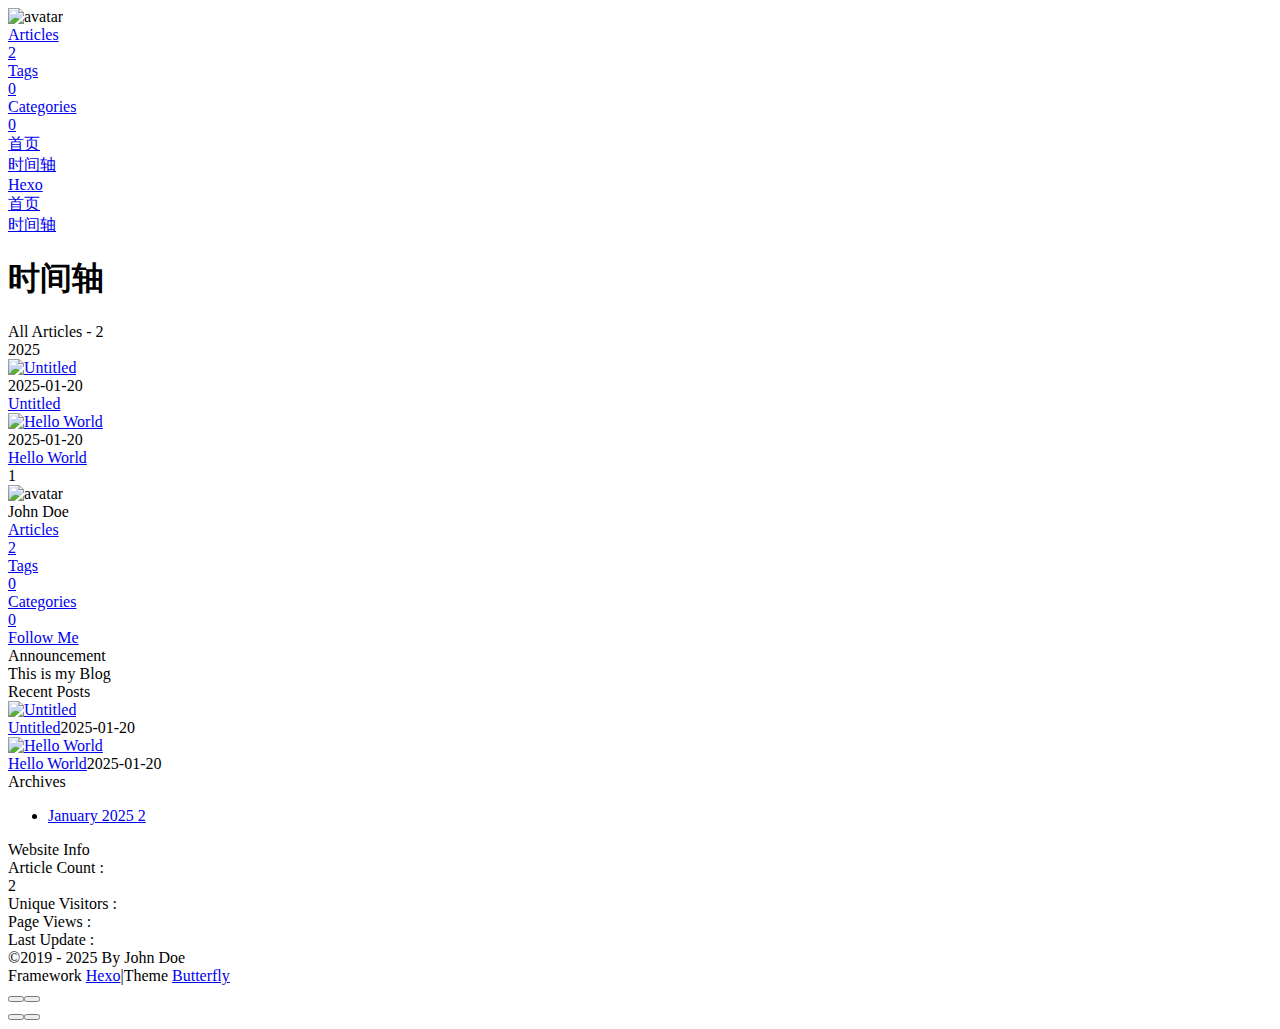
==== archives/index.html @ c7a4d47e "Site updated: 2025-01-20 17:33:43" ====
<!DOCTYPE html><html lang="en" data-theme="light"><head><meta charset="UTF-8"><meta http-equiv="X-UA-Compatible" content="IE=edge"><meta name="viewport" content="width=device-width, initial-scale=1.0,viewport-fit=cover"><title>时间轴 | Hexo</title><meta name="author" content="John Doe"><meta name="copyright" content="John Doe"><meta name="format-detection" content="telephone=no"><meta name="theme-color" content="#ffffff"><meta property="og:type" content="website">
<meta property="og:title" content="时间轴">
<meta property="og:url" content="http://example.com/archives/index.html">
<meta property="og:site_name" content="Hexo">
<meta property="og:locale" content="en_US">
<meta property="og:image" content="https://www.keaitupian.cn/cjpic/frombd/2/253/1513626988/1100641165.jpg">
<meta property="article:author" content="John Doe">
<meta name="twitter:card" content="summary">
<meta name="twitter:image" content="https://www.keaitupian.cn/cjpic/frombd/2/253/1513626988/1100641165.jpg"><link rel="shortcut icon" href="/img/favicon.png"><link rel="canonical" href="http://example.com/archives/index.html"><link rel="preconnect" href="//cdn.jsdelivr.net"/><link rel="preconnect" href="//busuanzi.ibruce.info"/><link rel="stylesheet" href="/css/index.css"><link rel="stylesheet" href="https://cdn.jsdelivr.net/npm/@fortawesome/fontawesome-free/css/all.min.css"><script>
    (() => {
      
    const saveToLocal = {
      set: (key, value, ttl) => {
        if (!ttl) return
        const expiry = Date.now() + ttl * 86400000
        localStorage.setItem(key, JSON.stringify({ value, expiry }))
      },
      get: key => {
        const itemStr = localStorage.getItem(key)
        if (!itemStr) return undefined
        const { value, expiry } = JSON.parse(itemStr)
        if (Date.now() > expiry) {
          localStorage.removeItem(key)
          return undefined
        }
        return value
      }
    }

    window.btf = {
      saveToLocal,
      getScript: (url, attr = {}) => new Promise((resolve, reject) => {
        const script = document.createElement('script')
        script.src = url
        script.async = true
        Object.entries(attr).forEach(([key, val]) => script.setAttribute(key, val))
        script.onload = script.onreadystatechange = () => {
          if (!script.readyState || /loaded|complete/.test(script.readyState)) resolve()
        }
        script.onerror = reject
        document.head.appendChild(script)
      }),
      getCSS: (url, id) => new Promise((resolve, reject) => {
        const link = document.createElement('link')
        link.rel = 'stylesheet'
        link.href = url
        if (id) link.id = id
        link.onload = link.onreadystatechange = () => {
          if (!link.readyState || /loaded|complete/.test(link.readyState)) resolve()
        }
        link.onerror = reject
        document.head.appendChild(link)
      }),
      addGlobalFn: (key, fn, name = false, parent = window) => {
        if (!false && key.startsWith('pjax')) return
        const globalFn = parent.globalFn || {}
        globalFn[key] = globalFn[key] || {}
        globalFn[key][name || Object.keys(globalFn[key]).length] = fn
        parent.globalFn = globalFn
      }
    }
  
      
      const activateDarkMode = () => {
        document.documentElement.setAttribute('data-theme', 'dark')
        if (document.querySelector('meta[name="theme-color"]') !== null) {
          document.querySelector('meta[name="theme-color"]').setAttribute('content', '#0d0d0d')
        }
      }
      const activateLightMode = () => {
        document.documentElement.setAttribute('data-theme', 'light')
        if (document.querySelector('meta[name="theme-color"]') !== null) {
          document.querySelector('meta[name="theme-color"]').setAttribute('content', '#ffffff')
        }
      }

      btf.activateDarkMode = activateDarkMode
      btf.activateLightMode = activateLightMode

      const theme = saveToLocal.get('theme')
    
          theme === 'dark' ? activateDarkMode() : theme === 'light' ? activateLightMode() : null
        
      
      const asideStatus = saveToLocal.get('aside-status')
      if (asideStatus !== undefined) {
        document.documentElement.classList.toggle('hide-aside', asideStatus === 'hide')
      }
    
      
    const detectApple = () => {
      if (/iPad|iPhone|iPod|Macintosh/.test(navigator.userAgent)) {
        document.documentElement.classList.add('apple')
      }
    }
    detectApple()
  
    })()
  </script><script>const GLOBAL_CONFIG = {
  root: '/',
  algolia: undefined,
  localSearch: undefined,
  translate: undefined,
  highlight: {"plugin":"highlight.js","highlightCopy":true,"highlightLang":true,"highlightHeightLimit":false,"highlightFullpage":false,"highlightMacStyle":false},
  copy: {
    success: 'Copy Successful',
    error: 'Copy Failed',
    noSupport: 'Browser Not Supported'
  },
  relativeDate: {
    homepage: false,
    post: false
  },
  runtime: '',
  dateSuffix: {
    just: 'Just now',
    min: 'minutes ago',
    hour: 'hours ago',
    day: 'days ago',
    month: 'months ago'
  },
  copyright: undefined,
  lightbox: 'null',
  Snackbar: undefined,
  infinitegrid: {
    js: 'https://cdn.jsdelivr.net/npm/@egjs/infinitegrid/dist/infinitegrid.min.js',
    buttonText: 'Load More'
  },
  isPhotoFigcaption: false,
  islazyloadPlugin: false,
  isAnchor: false,
  percent: {
    toc: true,
    rightside: false,
  },
  autoDarkmode: false
}</script><script id="config-diff">var GLOBAL_CONFIG_SITE = {
  title: '时间轴',
  isHighlightShrink: false,
  isToc: false,
  pageType: 'archive'
}</script><meta name="generator" content="Hexo 7.3.0"></head><body><div id="web_bg" style="background-image: url(https://img-baofun.zhhainiao.com/pcwallpaper_ugc/static/50706fe64cbbdddc2c8c99d27eb64d4d.jpeg?x-oss-process=image%2fresize%2cm_lfit%2cw_3840%2ch_2160);"></div><div id="sidebar"><div id="menu-mask"></div><div id="sidebar-menus"><div class="avatar-img text-center"><img src="https://www.keaitupian.cn/cjpic/frombd/2/253/1513626988/1100641165.jpg" onerror="this.onerror=null;this.src='/img/friend_404.gif'" alt="avatar"/></div><div class="site-data text-center"><a href="/archives/"><div class="headline">Articles</div><div class="length-num">2</div></a><a href="/tags/"><div class="headline">Tags</div><div class="length-num">0</div></a><a href="/categories/"><div class="headline">Categories</div><div class="length-num">0</div></a></div><div class="menus_items"><div class="menus_item"><a class="site-page" href="/"><i class="fa-fw fas fa-home"></i><span> 首页</span></a></div><div class="menus_item"><a class="site-page" href="/archives/"><i class="fa-fw fas fa-archive"></i><span> 时间轴</span></a></div></div></div></div><div class="page" id="body-wrap"><header class="not-home-page" id="page-header"><nav id="nav"><span id="blog-info"><a class="nav-site-title" href="/"><span class="site-name">Hexo</span></a></span><div id="menus"><div class="menus_items"><div class="menus_item"><a class="site-page" href="/"><i class="fa-fw fas fa-home"></i><span> 首页</span></a></div><div class="menus_item"><a class="site-page" href="/archives/"><i class="fa-fw fas fa-archive"></i><span> 时间轴</span></a></div></div><div id="toggle-menu"><span class="site-page"><i class="fas fa-bars fa-fw"></i></span></div></div></nav><div id="page-site-info"><h1 id="site-title">时间轴</h1></div></header><main class="layout" id="content-inner"><div id="archive"><div class="article-sort-title">All Articles - 2</div><div class="article-sort"><div class="article-sort-item year">2025</div><div class="article-sort-item"><a class="article-sort-item-img" href="/2025/01/20/my%20first%20blog/" title="Untitled"><img src="https://pic2.zhimg.com/v2-fc28ae7db2d4effa24ba948093be2f87_r.jpg" alt="Untitled" onerror="this.onerror=null;this.src='/img/404.jpg'"></a><div class="article-sort-item-info"><div class="article-sort-item-time"><i class="far fa-calendar-alt"></i><time class="post-meta-date-created" datetime="2025-01-20T09:25:13.597Z" title="Created 2025-01-20 17:25:13">2025-01-20</time></div><a class="article-sort-item-title" href="/2025/01/20/my%20first%20blog/" title="Untitled">Untitled</a></div></div><div class="article-sort-item"><a class="article-sort-item-img" href="/2025/01/20/hello-world/" title="Hello World"><img src="https://pic2.zhimg.com/v2-fc28ae7db2d4effa24ba948093be2f87_r.jpg" alt="Hello World" onerror="this.onerror=null;this.src='/img/404.jpg'"></a><div class="article-sort-item-info"><div class="article-sort-item-time"><i class="far fa-calendar-alt"></i><time class="post-meta-date-created" datetime="2025-01-20T08:29:03.412Z" title="Created 2025-01-20 16:29:03">2025-01-20</time></div><a class="article-sort-item-title" href="/2025/01/20/hello-world/" title="Hello World">Hello World</a></div></div></div><nav id="pagination"><div class="pagination"><span class="page-number current">1</span></div></nav></div><div class="aside-content" id="aside-content"><div class="card-widget card-info text-center"><div class="avatar-img"><img src="https://www.keaitupian.cn/cjpic/frombd/2/253/1513626988/1100641165.jpg" onerror="this.onerror=null;this.src='/img/friend_404.gif'" alt="avatar"/></div><div class="author-info-name">John Doe</div><div class="author-info-description"></div><div class="site-data"><a href="/archives/"><div class="headline">Articles</div><div class="length-num">2</div></a><a href="/tags/"><div class="headline">Tags</div><div class="length-num">0</div></a><a href="/categories/"><div class="headline">Categories</div><div class="length-num">0</div></a></div><a id="card-info-btn" target="_blank" rel="noopener" href="https://github.com/xxxxxx"><i class="fab fa-github"></i><span>Follow Me</span></a></div><div class="card-widget card-announcement"><div class="item-headline"><i class="fas fa-bullhorn fa-shake"></i><span>Announcement</span></div><div class="announcement_content">This is my Blog</div></div><div class="sticky_layout"><div class="card-widget card-recent-post"><div class="item-headline"><i class="fas fa-history"></i><span>Recent Posts</span></div><div class="aside-list"><div class="aside-list-item"><a class="thumbnail" href="/2025/01/20/my%20first%20blog/" title="Untitled"><img src="https://pic2.zhimg.com/v2-fc28ae7db2d4effa24ba948093be2f87_r.jpg" onerror="this.onerror=null;this.src='/img/404.jpg'" alt="Untitled"/></a><div class="content"><a class="title" href="/2025/01/20/my%20first%20blog/" title="Untitled">Untitled</a><time datetime="2025-01-20T09:25:13.597Z" title="Created 2025-01-20 17:25:13">2025-01-20</time></div></div><div class="aside-list-item"><a class="thumbnail" href="/2025/01/20/hello-world/" title="Hello World"><img src="https://pic2.zhimg.com/v2-fc28ae7db2d4effa24ba948093be2f87_r.jpg" onerror="this.onerror=null;this.src='/img/404.jpg'" alt="Hello World"/></a><div class="content"><a class="title" href="/2025/01/20/hello-world/" title="Hello World">Hello World</a><time datetime="2025-01-20T08:29:03.412Z" title="Created 2025-01-20 16:29:03">2025-01-20</time></div></div></div></div><div class="card-widget card-archives">
    <div class="item-headline">
      <i class="fas fa-archive"></i>
      <span>Archives</span>
      
    </div>
  
    <ul class="card-archive-list">
      
        <li class="card-archive-list-item">
          <a class="card-archive-list-link" href="/archives/2025/01/">
            <span class="card-archive-list-date">
              January 2025
            </span>
            <span class="card-archive-list-count">2</span>
          </a>
        </li>
      
    </ul>
  </div><div class="card-widget card-webinfo"><div class="item-headline"><i class="fas fa-chart-line"></i><span>Website Info</span></div><div class="webinfo"><div class="webinfo-item"><div class="item-name">Article Count :</div><div class="item-count">2</div></div><div class="webinfo-item"><div class="item-name">Unique Visitors :</div><div class="item-count" id="busuanzi_value_site_uv"><i class="fa-solid fa-spinner fa-spin"></i></div></div><div class="webinfo-item"><div class="item-name">Page Views :</div><div class="item-count" id="busuanzi_value_site_pv"><i class="fa-solid fa-spinner fa-spin"></i></div></div><div class="webinfo-item"><div class="item-name">Last Update :</div><div class="item-count" id="last-push-date" data-lastPushDate="2025-01-20T09:33:37.149Z"><i class="fa-solid fa-spinner fa-spin"></i></div></div></div></div></div></div></main><footer id="footer"><div id="footer-wrap"><div class="copyright">&copy;2019 - 2025 By John Doe</div><div class="framework-info"><span>Framework </span><a target="_blank" rel="noopener" href="https://hexo.io">Hexo</a><span class="footer-separator">|</span><span>Theme </span><a target="_blank" rel="noopener" href="https://github.com/jerryc127/hexo-theme-butterfly">Butterfly</a></div></div></footer></div><div id="rightside"><div id="rightside-config-hide"><button id="darkmode" type="button" title="Toggle Between Light and Dark Mode"><i class="fas fa-adjust"></i></button><button id="hide-aside-btn" type="button" title="Toggle Between Single-column and Double-column"><i class="fas fa-arrows-alt-h"></i></button></div><div id="rightside-config-show"><button id="rightside-config" type="button" title="Settings"><i class="fas fa-cog fa-spin"></i></button><button id="go-up" type="button" title="Back to Top"><span class="scroll-percent"></span><i class="fas fa-arrow-up"></i></button></div></div><div><script src="/js/utils.js"></script><script src="/js/main.js"></script><div class="js-pjax"></div><script async data-pjax src="//busuanzi.ibruce.info/busuanzi/2.3/busuanzi.pure.mini.js"></script></div></body></html>
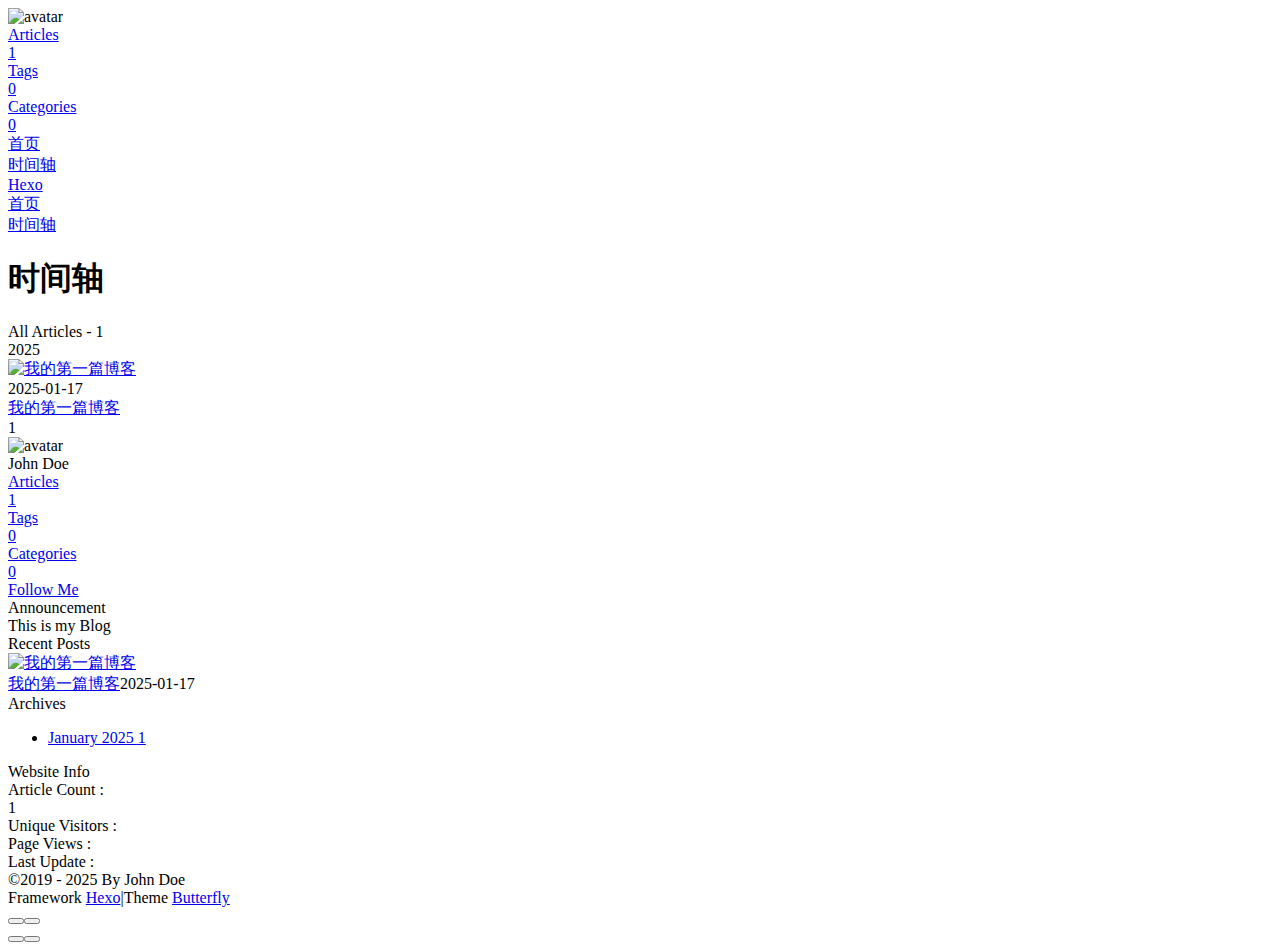
==== commit f4ccb650: "Site updated: 2025-01-20 17:36:30" ====
--- a/archives/index.html
+++ b/archives/index.html
@@ -139,7 +139,7 @@
   isHighlightShrink: false,
   isToc: false,
   pageType: 'archive'
-}</script><meta name="generator" content="Hexo 7.3.0"></head><body><div id="web_bg" style="background-image: url(https://img-baofun.zhhainiao.com/pcwallpaper_ugc/static/50706fe64cbbdddc2c8c99d27eb64d4d.jpeg?x-oss-process=image%2fresize%2cm_lfit%2cw_3840%2ch_2160);"></div><div id="sidebar"><div id="menu-mask"></div><div id="sidebar-menus"><div class="avatar-img text-center"><img src="https://www.keaitupian.cn/cjpic/frombd/2/253/1513626988/1100641165.jpg" onerror="this.onerror=null;this.src='/img/friend_404.gif'" alt="avatar"/></div><div class="site-data text-center"><a href="/archives/"><div class="headline">Articles</div><div class="length-num">2</div></a><a href="/tags/"><div class="headline">Tags</div><div class="length-num">0</div></a><a href="/categories/"><div class="headline">Categories</div><div class="length-num">0</div></a></div><div class="menus_items"><div class="menus_item"><a class="site-page" href="/"><i class="fa-fw fas fa-home"></i><span> 首页</span></a></div><div class="menus_item"><a class="site-page" href="/archives/"><i class="fa-fw fas fa-archive"></i><span> 时间轴</span></a></div></div></div></div><div class="page" id="body-wrap"><header class="not-home-page" id="page-header"><nav id="nav"><span id="blog-info"><a class="nav-site-title" href="/"><span class="site-name">Hexo</span></a></span><div id="menus"><div class="menus_items"><div class="menus_item"><a class="site-page" href="/"><i class="fa-fw fas fa-home"></i><span> 首页</span></a></div><div class="menus_item"><a class="site-page" href="/archives/"><i class="fa-fw fas fa-archive"></i><span> 时间轴</span></a></div></div><div id="toggle-menu"><span class="site-page"><i class="fas fa-bars fa-fw"></i></span></div></div></nav><div id="page-site-info"><h1 id="site-title">时间轴</h1></div></header><main class="layout" id="content-inner"><div id="archive"><div class="article-sort-title">All Articles - 2</div><div class="article-sort"><div class="article-sort-item year">2025</div><div class="article-sort-item"><a class="article-sort-item-img" href="/2025/01/20/my%20first%20blog/" title="Untitled"><img src="https://pic2.zhimg.com/v2-fc28ae7db2d4effa24ba948093be2f87_r.jpg" alt="Untitled" onerror="this.onerror=null;this.src='/img/404.jpg'"></a><div class="article-sort-item-info"><div class="article-sort-item-time"><i class="far fa-calendar-alt"></i><time class="post-meta-date-created" datetime="2025-01-20T09:25:13.597Z" title="Created 2025-01-20 17:25:13">2025-01-20</time></div><a class="article-sort-item-title" href="/2025/01/20/my%20first%20blog/" title="Untitled">Untitled</a></div></div><div class="article-sort-item"><a class="article-sort-item-img" href="/2025/01/20/hello-world/" title="Hello World"><img src="https://pic2.zhimg.com/v2-fc28ae7db2d4effa24ba948093be2f87_r.jpg" alt="Hello World" onerror="this.onerror=null;this.src='/img/404.jpg'"></a><div class="article-sort-item-info"><div class="article-sort-item-time"><i class="far fa-calendar-alt"></i><time class="post-meta-date-created" datetime="2025-01-20T08:29:03.412Z" title="Created 2025-01-20 16:29:03">2025-01-20</time></div><a class="article-sort-item-title" href="/2025/01/20/hello-world/" title="Hello World">Hello World</a></div></div></div><nav id="pagination"><div class="pagination"><span class="page-number current">1</span></div></nav></div><div class="aside-content" id="aside-content"><div class="card-widget card-info text-center"><div class="avatar-img"><img src="https://www.keaitupian.cn/cjpic/frombd/2/253/1513626988/1100641165.jpg" onerror="this.onerror=null;this.src='/img/friend_404.gif'" alt="avatar"/></div><div class="author-info-name">John Doe</div><div class="author-info-description"></div><div class="site-data"><a href="/archives/"><div class="headline">Articles</div><div class="length-num">2</div></a><a href="/tags/"><div class="headline">Tags</div><div class="length-num">0</div></a><a href="/categories/"><div class="headline">Categories</div><div class="length-num">0</div></a></div><a id="card-info-btn" target="_blank" rel="noopener" href="https://github.com/xxxxxx"><i class="fab fa-github"></i><span>Follow Me</span></a></div><div class="card-widget card-announcement"><div class="item-headline"><i class="fas fa-bullhorn fa-shake"></i><span>Announcement</span></div><div class="announcement_content">This is my Blog</div></div><div class="sticky_layout"><div class="card-widget card-recent-post"><div class="item-headline"><i class="fas fa-history"></i><span>Recent Posts</span></div><div class="aside-list"><div class="aside-list-item"><a class="thumbnail" href="/2025/01/20/my%20first%20blog/" title="Untitled"><img src="https://pic2.zhimg.com/v2-fc28ae7db2d4effa24ba948093be2f87_r.jpg" onerror="this.onerror=null;this.src='/img/404.jpg'" alt="Untitled"/></a><div class="content"><a class="title" href="/2025/01/20/my%20first%20blog/" title="Untitled">Untitled</a><time datetime="2025-01-20T09:25:13.597Z" title="Created 2025-01-20 17:25:13">2025-01-20</time></div></div><div class="aside-list-item"><a class="thumbnail" href="/2025/01/20/hello-world/" title="Hello World"><img src="https://pic2.zhimg.com/v2-fc28ae7db2d4effa24ba948093be2f87_r.jpg" onerror="this.onerror=null;this.src='/img/404.jpg'" alt="Hello World"/></a><div class="content"><a class="title" href="/2025/01/20/hello-world/" title="Hello World">Hello World</a><time datetime="2025-01-20T08:29:03.412Z" title="Created 2025-01-20 16:29:03">2025-01-20</time></div></div></div></div><div class="card-widget card-archives">
+}</script><meta name="generator" content="Hexo 7.3.0"></head><body><div id="web_bg" style="background-image: url(https://img-baofun.zhhainiao.com/pcwallpaper_ugc/static/50706fe64cbbdddc2c8c99d27eb64d4d.jpeg?x-oss-process=image%2fresize%2cm_lfit%2cw_3840%2ch_2160);"></div><div id="sidebar"><div id="menu-mask"></div><div id="sidebar-menus"><div class="avatar-img text-center"><img src="https://www.keaitupian.cn/cjpic/frombd/2/253/1513626988/1100641165.jpg" onerror="this.onerror=null;this.src='/img/friend_404.gif'" alt="avatar"/></div><div class="site-data text-center"><a href="/archives/"><div class="headline">Articles</div><div class="length-num">1</div></a><a href="/tags/"><div class="headline">Tags</div><div class="length-num">0</div></a><a href="/categories/"><div class="headline">Categories</div><div class="length-num">0</div></a></div><div class="menus_items"><div class="menus_item"><a class="site-page" href="/"><i class="fa-fw fas fa-home"></i><span> 首页</span></a></div><div class="menus_item"><a class="site-page" href="/archives/"><i class="fa-fw fas fa-archive"></i><span> 时间轴</span></a></div></div></div></div><div class="page" id="body-wrap"><header class="not-home-page" id="page-header"><nav id="nav"><span id="blog-info"><a class="nav-site-title" href="/"><span class="site-name">Hexo</span></a></span><div id="menus"><div class="menus_items"><div class="menus_item"><a class="site-page" href="/"><i class="fa-fw fas fa-home"></i><span> 首页</span></a></div><div class="menus_item"><a class="site-page" href="/archives/"><i class="fa-fw fas fa-archive"></i><span> 时间轴</span></a></div></div><div id="toggle-menu"><span class="site-page"><i class="fas fa-bars fa-fw"></i></span></div></div></nav><div id="page-site-info"><h1 id="site-title">时间轴</h1></div></header><main class="layout" id="content-inner"><div id="archive"><div class="article-sort-title">All Articles - 1</div><div class="article-sort"><div class="article-sort-item year">2025</div><div class="article-sort-item"><a class="article-sort-item-img" href="/2025/01/17/my%20first%20blog/" title="我的第一篇博客"><img src="https://ts1.cn.mm.bing.net/th/id/R-C.adca66476e3e526aa8800e3ebdfe875e?rik=wtqMwM111kMs9w&amp;riu=http%3a%2f%2fi0.hdslb.com%2fbfs%2farticle%2fe8951fae519ca8be63eb3ac61f3548c2a0fa5d2b.jpg&amp;ehk=X5EoxJ0EJbJa23lZZ8CYtmDmbQv4EJ6VQ85A2KoMlCM%3d&amp;risl=&amp;pid=ImgRaw&amp;r=0" alt="我的第一篇博客" onerror="this.onerror=null;this.src='/img/404.jpg'"></a><div class="article-sort-item-info"><div class="article-sort-item-time"><i class="far fa-calendar-alt"></i><time class="post-meta-date-created" datetime="2025-01-17T06:00:02.000Z" title="Created 2025-01-17 14:00:02">2025-01-17</time></div><a class="article-sort-item-title" href="/2025/01/17/my%20first%20blog/" title="我的第一篇博客">我的第一篇博客</a></div></div></div><nav id="pagination"><div class="pagination"><span class="page-number current">1</span></div></nav></div><div class="aside-content" id="aside-content"><div class="card-widget card-info text-center"><div class="avatar-img"><img src="https://www.keaitupian.cn/cjpic/frombd/2/253/1513626988/1100641165.jpg" onerror="this.onerror=null;this.src='/img/friend_404.gif'" alt="avatar"/></div><div class="author-info-name">John Doe</div><div class="author-info-description"></div><div class="site-data"><a href="/archives/"><div class="headline">Articles</div><div class="length-num">1</div></a><a href="/tags/"><div class="headline">Tags</div><div class="length-num">0</div></a><a href="/categories/"><div class="headline">Categories</div><div class="length-num">0</div></a></div><a id="card-info-btn" target="_blank" rel="noopener" href="https://github.com/xxxxxx"><i class="fab fa-github"></i><span>Follow Me</span></a></div><div class="card-widget card-announcement"><div class="item-headline"><i class="fas fa-bullhorn fa-shake"></i><span>Announcement</span></div><div class="announcement_content">This is my Blog</div></div><div class="sticky_layout"><div class="card-widget card-recent-post"><div class="item-headline"><i class="fas fa-history"></i><span>Recent Posts</span></div><div class="aside-list"><div class="aside-list-item"><a class="thumbnail" href="/2025/01/17/my%20first%20blog/" title="我的第一篇博客"><img src="https://ts1.cn.mm.bing.net/th/id/R-C.adca66476e3e526aa8800e3ebdfe875e?rik=wtqMwM111kMs9w&amp;riu=http%3a%2f%2fi0.hdslb.com%2fbfs%2farticle%2fe8951fae519ca8be63eb3ac61f3548c2a0fa5d2b.jpg&amp;ehk=X5EoxJ0EJbJa23lZZ8CYtmDmbQv4EJ6VQ85A2KoMlCM%3d&amp;risl=&amp;pid=ImgRaw&amp;r=0" onerror="this.onerror=null;this.src='/img/404.jpg'" alt="我的第一篇博客"/></a><div class="content"><a class="title" href="/2025/01/17/my%20first%20blog/" title="我的第一篇博客">我的第一篇博客</a><time datetime="2025-01-17T06:00:02.000Z" title="Created 2025-01-17 14:00:02">2025-01-17</time></div></div></div></div><div class="card-widget card-archives">
     <div class="item-headline">
       <i class="fas fa-archive"></i>
       <span>Archives</span>
@@ -153,9 +153,9 @@
             <span class="card-archive-list-date">
               January 2025
             </span>
-            <span class="card-archive-list-count">2</span>
+            <span class="card-archive-list-count">1</span>
           </a>
         </li>
       
     </ul>
-  </div><div class="card-widget card-webinfo"><div class="item-headline"><i class="fas fa-chart-line"></i><span>Website Info</span></div><div class="webinfo"><div class="webinfo-item"><div class="item-name">Article Count :</div><div class="item-count">2</div></div><div class="webinfo-item"><div class="item-name">Unique Visitors :</div><div class="item-count" id="busuanzi_value_site_uv"><i class="fa-solid fa-spinner fa-spin"></i></div></div><div class="webinfo-item"><div class="item-name">Page Views :</div><div class="item-count" id="busuanzi_value_site_pv"><i class="fa-solid fa-spinner fa-spin"></i></div></div><div class="webinfo-item"><div class="item-name">Last Update :</div><div class="item-count" id="last-push-date" data-lastPushDate="2025-01-20T09:33:37.149Z"><i class="fa-solid fa-spinner fa-spin"></i></div></div></div></div></div></div></main><footer id="footer"><div id="footer-wrap"><div class="copyright">&copy;2019 - 2025 By John Doe</div><div class="framework-info"><span>Framework </span><a target="_blank" rel="noopener" href="https://hexo.io">Hexo</a><span class="footer-separator">|</span><span>Theme </span><a target="_blank" rel="noopener" href="https://github.com/jerryc127/hexo-theme-butterfly">Butterfly</a></div></div></footer></div><div id="rightside"><div id="rightside-config-hide"><button id="darkmode" type="button" title="Toggle Between Light and Dark Mode"><i class="fas fa-adjust"></i></button><button id="hide-aside-btn" type="button" title="Toggle Between Single-column and Double-column"><i class="fas fa-arrows-alt-h"></i></button></div><div id="rightside-config-show"><button id="rightside-config" type="button" title="Settings"><i class="fas fa-cog fa-spin"></i></button><button id="go-up" type="button" title="Back to Top"><span class="scroll-percent"></span><i class="fas fa-arrow-up"></i></button></div></div><div><script src="/js/utils.js"></script><script src="/js/main.js"></script><div class="js-pjax"></div><script async data-pjax src="//busuanzi.ibruce.info/busuanzi/2.3/busuanzi.pure.mini.js"></script></div></body></html>+  </div><div class="card-widget card-webinfo"><div class="item-headline"><i class="fas fa-chart-line"></i><span>Website Info</span></div><div class="webinfo"><div class="webinfo-item"><div class="item-name">Article Count :</div><div class="item-count">1</div></div><div class="webinfo-item"><div class="item-name">Unique Visitors :</div><div class="item-count" id="busuanzi_value_site_uv"><i class="fa-solid fa-spinner fa-spin"></i></div></div><div class="webinfo-item"><div class="item-name">Page Views :</div><div class="item-count" id="busuanzi_value_site_pv"><i class="fa-solid fa-spinner fa-spin"></i></div></div><div class="webinfo-item"><div class="item-name">Last Update :</div><div class="item-count" id="last-push-date" data-lastPushDate="2025-01-20T09:36:23.928Z"><i class="fa-solid fa-spinner fa-spin"></i></div></div></div></div></div></div></main><footer id="footer"><div id="footer-wrap"><div class="copyright">&copy;2019 - 2025 By John Doe</div><div class="framework-info"><span>Framework </span><a target="_blank" rel="noopener" href="https://hexo.io">Hexo</a><span class="footer-separator">|</span><span>Theme </span><a target="_blank" rel="noopener" href="https://github.com/jerryc127/hexo-theme-butterfly">Butterfly</a></div></div></footer></div><div id="rightside"><div id="rightside-config-hide"><button id="darkmode" type="button" title="Toggle Between Light and Dark Mode"><i class="fas fa-adjust"></i></button><button id="hide-aside-btn" type="button" title="Toggle Between Single-column and Double-column"><i class="fas fa-arrows-alt-h"></i></button></div><div id="rightside-config-show"><button id="rightside-config" type="button" title="Settings"><i class="fas fa-cog fa-spin"></i></button><button id="go-up" type="button" title="Back to Top"><span class="scroll-percent"></span><i class="fas fa-arrow-up"></i></button></div></div><div><script src="/js/utils.js"></script><script src="/js/main.js"></script><div class="js-pjax"></div><script async data-pjax src="//busuanzi.ibruce.info/busuanzi/2.3/busuanzi.pure.mini.js"></script></div></body></html>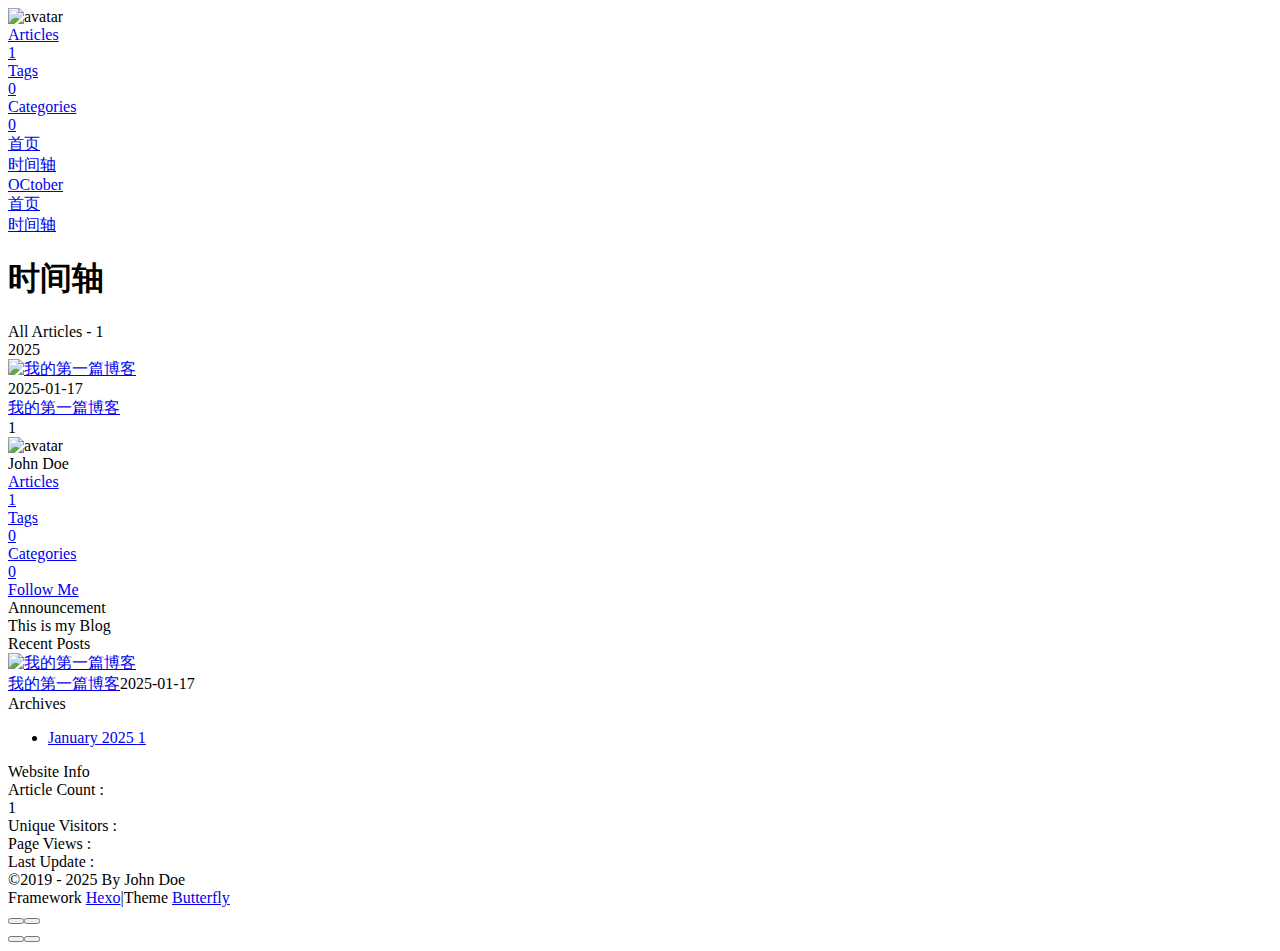
==== commit 985d25d6: "Site updated: 2025-01-20 17:49:11" ====
--- a/archives/index.html
+++ b/archives/index.html
@@ -1,7 +1,7 @@
-<!DOCTYPE html><html lang="en" data-theme="light"><head><meta charset="UTF-8"><meta http-equiv="X-UA-Compatible" content="IE=edge"><meta name="viewport" content="width=device-width, initial-scale=1.0,viewport-fit=cover"><title>时间轴 | Hexo</title><meta name="author" content="John Doe"><meta name="copyright" content="John Doe"><meta name="format-detection" content="telephone=no"><meta name="theme-color" content="#ffffff"><meta property="og:type" content="website">
+<!DOCTYPE html><html lang="en" data-theme="light"><head><meta charset="UTF-8"><meta http-equiv="X-UA-Compatible" content="IE=edge"><meta name="viewport" content="width=device-width, initial-scale=1.0,viewport-fit=cover"><title>时间轴 | OCtober</title><meta name="author" content="John Doe"><meta name="copyright" content="John Doe"><meta name="format-detection" content="telephone=no"><meta name="theme-color" content="#ffffff"><meta property="og:type" content="website">
 <meta property="og:title" content="时间轴">
 <meta property="og:url" content="http://example.com/archives/index.html">
-<meta property="og:site_name" content="Hexo">
+<meta property="og:site_name" content="OCtober">
 <meta property="og:locale" content="en_US">
 <meta property="og:image" content="https://www.keaitupian.cn/cjpic/frombd/2/253/1513626988/1100641165.jpg">
 <meta property="article:author" content="John Doe">
@@ -139,7 +139,7 @@
   isHighlightShrink: false,
   isToc: false,
   pageType: 'archive'
-}</script><meta name="generator" content="Hexo 7.3.0"></head><body><div id="web_bg" style="background-image: url(https://img-baofun.zhhainiao.com/pcwallpaper_ugc/static/50706fe64cbbdddc2c8c99d27eb64d4d.jpeg?x-oss-process=image%2fresize%2cm_lfit%2cw_3840%2ch_2160);"></div><div id="sidebar"><div id="menu-mask"></div><div id="sidebar-menus"><div class="avatar-img text-center"><img src="https://www.keaitupian.cn/cjpic/frombd/2/253/1513626988/1100641165.jpg" onerror="this.onerror=null;this.src='/img/friend_404.gif'" alt="avatar"/></div><div class="site-data text-center"><a href="/archives/"><div class="headline">Articles</div><div class="length-num">1</div></a><a href="/tags/"><div class="headline">Tags</div><div class="length-num">0</div></a><a href="/categories/"><div class="headline">Categories</div><div class="length-num">0</div></a></div><div class="menus_items"><div class="menus_item"><a class="site-page" href="/"><i class="fa-fw fas fa-home"></i><span> 首页</span></a></div><div class="menus_item"><a class="site-page" href="/archives/"><i class="fa-fw fas fa-archive"></i><span> 时间轴</span></a></div></div></div></div><div class="page" id="body-wrap"><header class="not-home-page" id="page-header"><nav id="nav"><span id="blog-info"><a class="nav-site-title" href="/"><span class="site-name">Hexo</span></a></span><div id="menus"><div class="menus_items"><div class="menus_item"><a class="site-page" href="/"><i class="fa-fw fas fa-home"></i><span> 首页</span></a></div><div class="menus_item"><a class="site-page" href="/archives/"><i class="fa-fw fas fa-archive"></i><span> 时间轴</span></a></div></div><div id="toggle-menu"><span class="site-page"><i class="fas fa-bars fa-fw"></i></span></div></div></nav><div id="page-site-info"><h1 id="site-title">时间轴</h1></div></header><main class="layout" id="content-inner"><div id="archive"><div class="article-sort-title">All Articles - 1</div><div class="article-sort"><div class="article-sort-item year">2025</div><div class="article-sort-item"><a class="article-sort-item-img" href="/2025/01/17/my%20first%20blog/" title="我的第一篇博客"><img src="https://ts1.cn.mm.bing.net/th/id/R-C.adca66476e3e526aa8800e3ebdfe875e?rik=wtqMwM111kMs9w&amp;riu=http%3a%2f%2fi0.hdslb.com%2fbfs%2farticle%2fe8951fae519ca8be63eb3ac61f3548c2a0fa5d2b.jpg&amp;ehk=X5EoxJ0EJbJa23lZZ8CYtmDmbQv4EJ6VQ85A2KoMlCM%3d&amp;risl=&amp;pid=ImgRaw&amp;r=0" alt="我的第一篇博客" onerror="this.onerror=null;this.src='/img/404.jpg'"></a><div class="article-sort-item-info"><div class="article-sort-item-time"><i class="far fa-calendar-alt"></i><time class="post-meta-date-created" datetime="2025-01-17T06:00:02.000Z" title="Created 2025-01-17 14:00:02">2025-01-17</time></div><a class="article-sort-item-title" href="/2025/01/17/my%20first%20blog/" title="我的第一篇博客">我的第一篇博客</a></div></div></div><nav id="pagination"><div class="pagination"><span class="page-number current">1</span></div></nav></div><div class="aside-content" id="aside-content"><div class="card-widget card-info text-center"><div class="avatar-img"><img src="https://www.keaitupian.cn/cjpic/frombd/2/253/1513626988/1100641165.jpg" onerror="this.onerror=null;this.src='/img/friend_404.gif'" alt="avatar"/></div><div class="author-info-name">John Doe</div><div class="author-info-description"></div><div class="site-data"><a href="/archives/"><div class="headline">Articles</div><div class="length-num">1</div></a><a href="/tags/"><div class="headline">Tags</div><div class="length-num">0</div></a><a href="/categories/"><div class="headline">Categories</div><div class="length-num">0</div></a></div><a id="card-info-btn" target="_blank" rel="noopener" href="https://github.com/xxxxxx"><i class="fab fa-github"></i><span>Follow Me</span></a></div><div class="card-widget card-announcement"><div class="item-headline"><i class="fas fa-bullhorn fa-shake"></i><span>Announcement</span></div><div class="announcement_content">This is my Blog</div></div><div class="sticky_layout"><div class="card-widget card-recent-post"><div class="item-headline"><i class="fas fa-history"></i><span>Recent Posts</span></div><div class="aside-list"><div class="aside-list-item"><a class="thumbnail" href="/2025/01/17/my%20first%20blog/" title="我的第一篇博客"><img src="https://ts1.cn.mm.bing.net/th/id/R-C.adca66476e3e526aa8800e3ebdfe875e?rik=wtqMwM111kMs9w&amp;riu=http%3a%2f%2fi0.hdslb.com%2fbfs%2farticle%2fe8951fae519ca8be63eb3ac61f3548c2a0fa5d2b.jpg&amp;ehk=X5EoxJ0EJbJa23lZZ8CYtmDmbQv4EJ6VQ85A2KoMlCM%3d&amp;risl=&amp;pid=ImgRaw&amp;r=0" onerror="this.onerror=null;this.src='/img/404.jpg'" alt="我的第一篇博客"/></a><div class="content"><a class="title" href="/2025/01/17/my%20first%20blog/" title="我的第一篇博客">我的第一篇博客</a><time datetime="2025-01-17T06:00:02.000Z" title="Created 2025-01-17 14:00:02">2025-01-17</time></div></div></div></div><div class="card-widget card-archives">
+}</script><meta name="generator" content="Hexo 7.3.0"></head><body><div id="web_bg" style="background-image: url(https://img-baofun.zhhainiao.com/pcwallpaper_ugc/static/50706fe64cbbdddc2c8c99d27eb64d4d.jpeg?x-oss-process=image%2fresize%2cm_lfit%2cw_3840%2ch_2160);"></div><div id="sidebar"><div id="menu-mask"></div><div id="sidebar-menus"><div class="avatar-img text-center"><img src="https://www.keaitupian.cn/cjpic/frombd/2/253/1513626988/1100641165.jpg" onerror="this.onerror=null;this.src='/img/friend_404.gif'" alt="avatar"/></div><div class="site-data text-center"><a href="/archives/"><div class="headline">Articles</div><div class="length-num">1</div></a><a href="/tags/"><div class="headline">Tags</div><div class="length-num">0</div></a><a href="/categories/"><div class="headline">Categories</div><div class="length-num">0</div></a></div><div class="menus_items"><div class="menus_item"><a class="site-page" href="/"><i class="fa-fw fas fa-home"></i><span> 首页</span></a></div><div class="menus_item"><a class="site-page" href="/archives/"><i class="fa-fw fas fa-archive"></i><span> 时间轴</span></a></div></div></div></div><div class="page" id="body-wrap"><header class="not-home-page" id="page-header"><nav id="nav"><span id="blog-info"><a class="nav-site-title" href="/"><span class="site-name">OCtober</span></a></span><div id="menus"><div class="menus_items"><div class="menus_item"><a class="site-page" href="/"><i class="fa-fw fas fa-home"></i><span> 首页</span></a></div><div class="menus_item"><a class="site-page" href="/archives/"><i class="fa-fw fas fa-archive"></i><span> 时间轴</span></a></div></div><div id="toggle-menu"><span class="site-page"><i class="fas fa-bars fa-fw"></i></span></div></div></nav><div id="page-site-info"><h1 id="site-title">时间轴</h1></div></header><main class="layout" id="content-inner"><div id="archive"><div class="article-sort-title">All Articles - 1</div><div class="article-sort"><div class="article-sort-item year">2025</div><div class="article-sort-item"><a class="article-sort-item-img" href="/2025/01/17/my%20first%20blog/" title="我的第一篇博客"><img src="https://ts1.cn.mm.bing.net/th/id/R-C.adca66476e3e526aa8800e3ebdfe875e?rik=wtqMwM111kMs9w&amp;riu=http%3a%2f%2fi0.hdslb.com%2fbfs%2farticle%2fe8951fae519ca8be63eb3ac61f3548c2a0fa5d2b.jpg&amp;ehk=X5EoxJ0EJbJa23lZZ8CYtmDmbQv4EJ6VQ85A2KoMlCM%3d&amp;risl=&amp;pid=ImgRaw&amp;r=0" alt="我的第一篇博客" onerror="this.onerror=null;this.src='/img/404.jpg'"></a><div class="article-sort-item-info"><div class="article-sort-item-time"><i class="far fa-calendar-alt"></i><time class="post-meta-date-created" datetime="2025-01-17T06:00:02.000Z" title="Created 2025-01-17 14:00:02">2025-01-17</time></div><a class="article-sort-item-title" href="/2025/01/17/my%20first%20blog/" title="我的第一篇博客">我的第一篇博客</a></div></div></div><nav id="pagination"><div class="pagination"><span class="page-number current">1</span></div></nav></div><div class="aside-content" id="aside-content"><div class="card-widget card-info text-center"><div class="avatar-img"><img src="https://www.keaitupian.cn/cjpic/frombd/2/253/1513626988/1100641165.jpg" onerror="this.onerror=null;this.src='/img/friend_404.gif'" alt="avatar"/></div><div class="author-info-name">John Doe</div><div class="author-info-description"></div><div class="site-data"><a href="/archives/"><div class="headline">Articles</div><div class="length-num">1</div></a><a href="/tags/"><div class="headline">Tags</div><div class="length-num">0</div></a><a href="/categories/"><div class="headline">Categories</div><div class="length-num">0</div></a></div><a id="card-info-btn" target="_blank" rel="noopener" href="https://github.com/xxxxxx"><i class="fab fa-github"></i><span>Follow Me</span></a></div><div class="card-widget card-announcement"><div class="item-headline"><i class="fas fa-bullhorn fa-shake"></i><span>Announcement</span></div><div class="announcement_content">This is my Blog</div></div><div class="sticky_layout"><div class="card-widget card-recent-post"><div class="item-headline"><i class="fas fa-history"></i><span>Recent Posts</span></div><div class="aside-list"><div class="aside-list-item"><a class="thumbnail" href="/2025/01/17/my%20first%20blog/" title="我的第一篇博客"><img src="https://ts1.cn.mm.bing.net/th/id/R-C.adca66476e3e526aa8800e3ebdfe875e?rik=wtqMwM111kMs9w&amp;riu=http%3a%2f%2fi0.hdslb.com%2fbfs%2farticle%2fe8951fae519ca8be63eb3ac61f3548c2a0fa5d2b.jpg&amp;ehk=X5EoxJ0EJbJa23lZZ8CYtmDmbQv4EJ6VQ85A2KoMlCM%3d&amp;risl=&amp;pid=ImgRaw&amp;r=0" onerror="this.onerror=null;this.src='/img/404.jpg'" alt="我的第一篇博客"/></a><div class="content"><a class="title" href="/2025/01/17/my%20first%20blog/" title="我的第一篇博客">我的第一篇博客</a><time datetime="2025-01-17T06:00:02.000Z" title="Created 2025-01-17 14:00:02">2025-01-17</time></div></div></div></div><div class="card-widget card-archives">
     <div class="item-headline">
       <i class="fas fa-archive"></i>
       <span>Archives</span>
@@ -158,4 +158,4 @@
         </li>
       
     </ul>
-  </div><div class="card-widget card-webinfo"><div class="item-headline"><i class="fas fa-chart-line"></i><span>Website Info</span></div><div class="webinfo"><div class="webinfo-item"><div class="item-name">Article Count :</div><div class="item-count">1</div></div><div class="webinfo-item"><div class="item-name">Unique Visitors :</div><div class="item-count" id="busuanzi_value_site_uv"><i class="fa-solid fa-spinner fa-spin"></i></div></div><div class="webinfo-item"><div class="item-name">Page Views :</div><div class="item-count" id="busuanzi_value_site_pv"><i class="fa-solid fa-spinner fa-spin"></i></div></div><div class="webinfo-item"><div class="item-name">Last Update :</div><div class="item-count" id="last-push-date" data-lastPushDate="2025-01-20T09:36:23.928Z"><i class="fa-solid fa-spinner fa-spin"></i></div></div></div></div></div></div></main><footer id="footer"><div id="footer-wrap"><div class="copyright">&copy;2019 - 2025 By John Doe</div><div class="framework-info"><span>Framework </span><a target="_blank" rel="noopener" href="https://hexo.io">Hexo</a><span class="footer-separator">|</span><span>Theme </span><a target="_blank" rel="noopener" href="https://github.com/jerryc127/hexo-theme-butterfly">Butterfly</a></div></div></footer></div><div id="rightside"><div id="rightside-config-hide"><button id="darkmode" type="button" title="Toggle Between Light and Dark Mode"><i class="fas fa-adjust"></i></button><button id="hide-aside-btn" type="button" title="Toggle Between Single-column and Double-column"><i class="fas fa-arrows-alt-h"></i></button></div><div id="rightside-config-show"><button id="rightside-config" type="button" title="Settings"><i class="fas fa-cog fa-spin"></i></button><button id="go-up" type="button" title="Back to Top"><span class="scroll-percent"></span><i class="fas fa-arrow-up"></i></button></div></div><div><script src="/js/utils.js"></script><script src="/js/main.js"></script><div class="js-pjax"></div><script async data-pjax src="//busuanzi.ibruce.info/busuanzi/2.3/busuanzi.pure.mini.js"></script></div></body></html>+  </div><div class="card-widget card-webinfo"><div class="item-headline"><i class="fas fa-chart-line"></i><span>Website Info</span></div><div class="webinfo"><div class="webinfo-item"><div class="item-name">Article Count :</div><div class="item-count">1</div></div><div class="webinfo-item"><div class="item-name">Unique Visitors :</div><div class="item-count" id="busuanzi_value_site_uv"><i class="fa-solid fa-spinner fa-spin"></i></div></div><div class="webinfo-item"><div class="item-name">Page Views :</div><div class="item-count" id="busuanzi_value_site_pv"><i class="fa-solid fa-spinner fa-spin"></i></div></div><div class="webinfo-item"><div class="item-name">Last Update :</div><div class="item-count" id="last-push-date" data-lastPushDate="2025-01-20T09:48:20.066Z"><i class="fa-solid fa-spinner fa-spin"></i></div></div></div></div></div></div></main><footer id="footer"><div id="footer-wrap"><div class="copyright">&copy;2019 - 2025 By John Doe</div><div class="framework-info"><span>Framework </span><a target="_blank" rel="noopener" href="https://hexo.io">Hexo</a><span class="footer-separator">|</span><span>Theme </span><a target="_blank" rel="noopener" href="https://github.com/jerryc127/hexo-theme-butterfly">Butterfly</a></div></div></footer></div><div id="rightside"><div id="rightside-config-hide"><button id="darkmode" type="button" title="Toggle Between Light and Dark Mode"><i class="fas fa-adjust"></i></button><button id="hide-aside-btn" type="button" title="Toggle Between Single-column and Double-column"><i class="fas fa-arrows-alt-h"></i></button></div><div id="rightside-config-show"><button id="rightside-config" type="button" title="Settings"><i class="fas fa-cog fa-spin"></i></button><button id="go-up" type="button" title="Back to Top"><span class="scroll-percent"></span><i class="fas fa-arrow-up"></i></button></div></div><div><script src="/js/utils.js"></script><script src="/js/main.js"></script><div class="js-pjax"></div><script async data-pjax src="//busuanzi.ibruce.info/busuanzi/2.3/busuanzi.pure.mini.js"></script></div></body></html>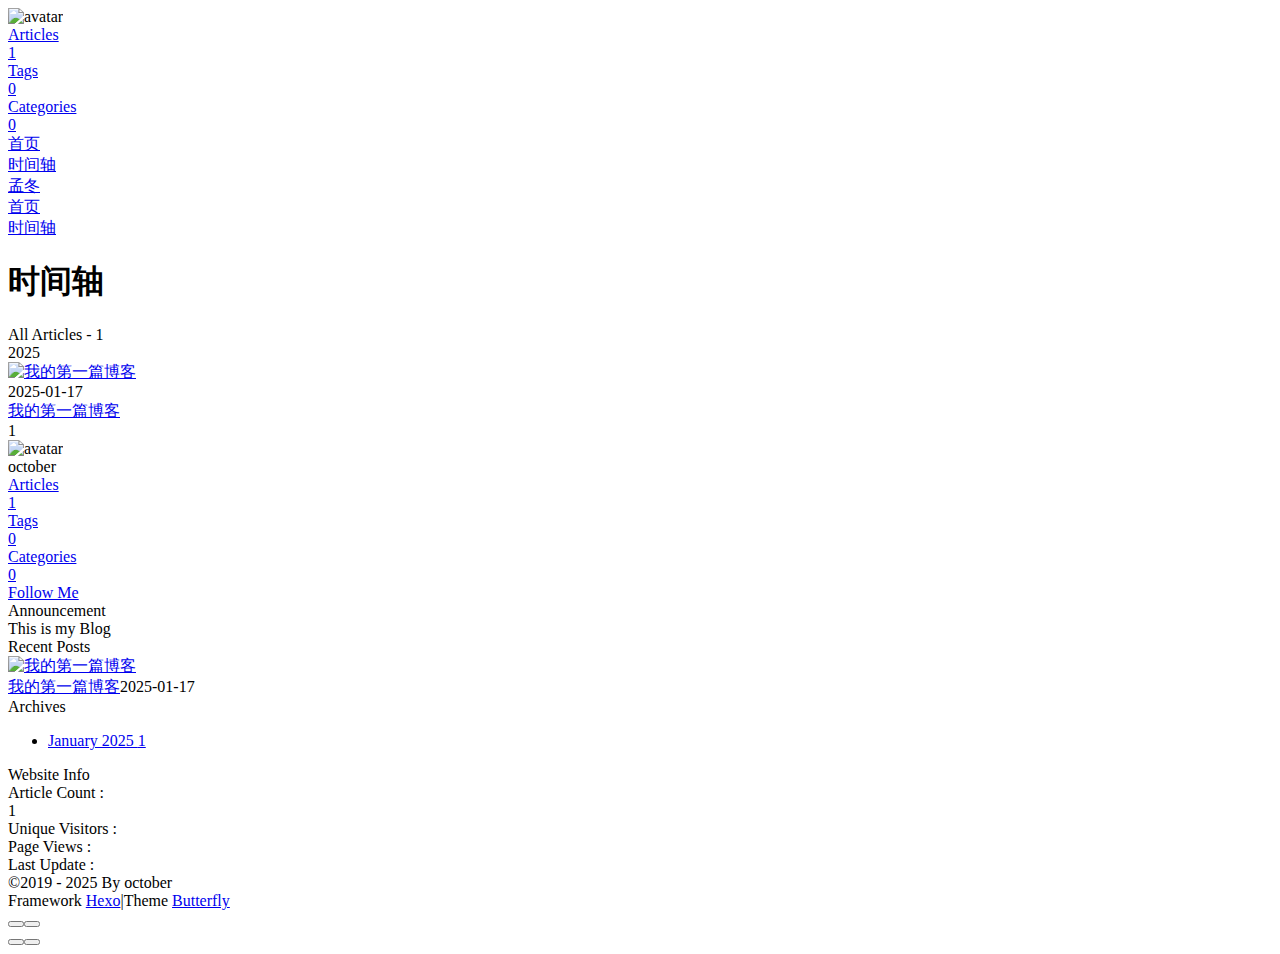
==== commit e4c12fe7: "Site updated: 2025-01-20 17:51:28" ====
--- a/archives/index.html
+++ b/archives/index.html
@@ -1,10 +1,10 @@
-<!DOCTYPE html><html lang="en" data-theme="light"><head><meta charset="UTF-8"><meta http-equiv="X-UA-Compatible" content="IE=edge"><meta name="viewport" content="width=device-width, initial-scale=1.0,viewport-fit=cover"><title>时间轴 | OCtober</title><meta name="author" content="John Doe"><meta name="copyright" content="John Doe"><meta name="format-detection" content="telephone=no"><meta name="theme-color" content="#ffffff"><meta property="og:type" content="website">
+<!DOCTYPE html><html lang="en" data-theme="light"><head><meta charset="UTF-8"><meta http-equiv="X-UA-Compatible" content="IE=edge"><meta name="viewport" content="width=device-width, initial-scale=1.0,viewport-fit=cover"><title>时间轴 | 孟冬</title><meta name="author" content="october"><meta name="copyright" content="october"><meta name="format-detection" content="telephone=no"><meta name="theme-color" content="#ffffff"><meta property="og:type" content="website">
 <meta property="og:title" content="时间轴">
 <meta property="og:url" content="http://example.com/archives/index.html">
-<meta property="og:site_name" content="OCtober">
+<meta property="og:site_name" content="孟冬">
 <meta property="og:locale" content="en_US">
 <meta property="og:image" content="https://www.keaitupian.cn/cjpic/frombd/2/253/1513626988/1100641165.jpg">
-<meta property="article:author" content="John Doe">
+<meta property="article:author" content="october">
 <meta name="twitter:card" content="summary">
 <meta name="twitter:image" content="https://www.keaitupian.cn/cjpic/frombd/2/253/1513626988/1100641165.jpg"><link rel="shortcut icon" href="/img/favicon.png"><link rel="canonical" href="http://example.com/archives/index.html"><link rel="preconnect" href="//cdn.jsdelivr.net"/><link rel="preconnect" href="//busuanzi.ibruce.info"/><link rel="stylesheet" href="/css/index.css"><link rel="stylesheet" href="https://cdn.jsdelivr.net/npm/@fortawesome/fontawesome-free/css/all.min.css"><script>
     (() => {
@@ -139,7 +139,7 @@
   isHighlightShrink: false,
   isToc: false,
   pageType: 'archive'
-}</script><meta name="generator" content="Hexo 7.3.0"></head><body><div id="web_bg" style="background-image: url(https://img-baofun.zhhainiao.com/pcwallpaper_ugc/static/50706fe64cbbdddc2c8c99d27eb64d4d.jpeg?x-oss-process=image%2fresize%2cm_lfit%2cw_3840%2ch_2160);"></div><div id="sidebar"><div id="menu-mask"></div><div id="sidebar-menus"><div class="avatar-img text-center"><img src="https://www.keaitupian.cn/cjpic/frombd/2/253/1513626988/1100641165.jpg" onerror="this.onerror=null;this.src='/img/friend_404.gif'" alt="avatar"/></div><div class="site-data text-center"><a href="/archives/"><div class="headline">Articles</div><div class="length-num">1</div></a><a href="/tags/"><div class="headline">Tags</div><div class="length-num">0</div></a><a href="/categories/"><div class="headline">Categories</div><div class="length-num">0</div></a></div><div class="menus_items"><div class="menus_item"><a class="site-page" href="/"><i class="fa-fw fas fa-home"></i><span> 首页</span></a></div><div class="menus_item"><a class="site-page" href="/archives/"><i class="fa-fw fas fa-archive"></i><span> 时间轴</span></a></div></div></div></div><div class="page" id="body-wrap"><header class="not-home-page" id="page-header"><nav id="nav"><span id="blog-info"><a class="nav-site-title" href="/"><span class="site-name">OCtober</span></a></span><div id="menus"><div class="menus_items"><div class="menus_item"><a class="site-page" href="/"><i class="fa-fw fas fa-home"></i><span> 首页</span></a></div><div class="menus_item"><a class="site-page" href="/archives/"><i class="fa-fw fas fa-archive"></i><span> 时间轴</span></a></div></div><div id="toggle-menu"><span class="site-page"><i class="fas fa-bars fa-fw"></i></span></div></div></nav><div id="page-site-info"><h1 id="site-title">时间轴</h1></div></header><main class="layout" id="content-inner"><div id="archive"><div class="article-sort-title">All Articles - 1</div><div class="article-sort"><div class="article-sort-item year">2025</div><div class="article-sort-item"><a class="article-sort-item-img" href="/2025/01/17/my%20first%20blog/" title="我的第一篇博客"><img src="https://ts1.cn.mm.bing.net/th/id/R-C.adca66476e3e526aa8800e3ebdfe875e?rik=wtqMwM111kMs9w&amp;riu=http%3a%2f%2fi0.hdslb.com%2fbfs%2farticle%2fe8951fae519ca8be63eb3ac61f3548c2a0fa5d2b.jpg&amp;ehk=X5EoxJ0EJbJa23lZZ8CYtmDmbQv4EJ6VQ85A2KoMlCM%3d&amp;risl=&amp;pid=ImgRaw&amp;r=0" alt="我的第一篇博客" onerror="this.onerror=null;this.src='/img/404.jpg'"></a><div class="article-sort-item-info"><div class="article-sort-item-time"><i class="far fa-calendar-alt"></i><time class="post-meta-date-created" datetime="2025-01-17T06:00:02.000Z" title="Created 2025-01-17 14:00:02">2025-01-17</time></div><a class="article-sort-item-title" href="/2025/01/17/my%20first%20blog/" title="我的第一篇博客">我的第一篇博客</a></div></div></div><nav id="pagination"><div class="pagination"><span class="page-number current">1</span></div></nav></div><div class="aside-content" id="aside-content"><div class="card-widget card-info text-center"><div class="avatar-img"><img src="https://www.keaitupian.cn/cjpic/frombd/2/253/1513626988/1100641165.jpg" onerror="this.onerror=null;this.src='/img/friend_404.gif'" alt="avatar"/></div><div class="author-info-name">John Doe</div><div class="author-info-description"></div><div class="site-data"><a href="/archives/"><div class="headline">Articles</div><div class="length-num">1</div></a><a href="/tags/"><div class="headline">Tags</div><div class="length-num">0</div></a><a href="/categories/"><div class="headline">Categories</div><div class="length-num">0</div></a></div><a id="card-info-btn" target="_blank" rel="noopener" href="https://github.com/xxxxxx"><i class="fab fa-github"></i><span>Follow Me</span></a></div><div class="card-widget card-announcement"><div class="item-headline"><i class="fas fa-bullhorn fa-shake"></i><span>Announcement</span></div><div class="announcement_content">This is my Blog</div></div><div class="sticky_layout"><div class="card-widget card-recent-post"><div class="item-headline"><i class="fas fa-history"></i><span>Recent Posts</span></div><div class="aside-list"><div class="aside-list-item"><a class="thumbnail" href="/2025/01/17/my%20first%20blog/" title="我的第一篇博客"><img src="https://ts1.cn.mm.bing.net/th/id/R-C.adca66476e3e526aa8800e3ebdfe875e?rik=wtqMwM111kMs9w&amp;riu=http%3a%2f%2fi0.hdslb.com%2fbfs%2farticle%2fe8951fae519ca8be63eb3ac61f3548c2a0fa5d2b.jpg&amp;ehk=X5EoxJ0EJbJa23lZZ8CYtmDmbQv4EJ6VQ85A2KoMlCM%3d&amp;risl=&amp;pid=ImgRaw&amp;r=0" onerror="this.onerror=null;this.src='/img/404.jpg'" alt="我的第一篇博客"/></a><div class="content"><a class="title" href="/2025/01/17/my%20first%20blog/" title="我的第一篇博客">我的第一篇博客</a><time datetime="2025-01-17T06:00:02.000Z" title="Created 2025-01-17 14:00:02">2025-01-17</time></div></div></div></div><div class="card-widget card-archives">
+}</script><meta name="generator" content="Hexo 7.3.0"></head><body><div id="web_bg" style="background-image: url(https://img-baofun.zhhainiao.com/pcwallpaper_ugc/static/50706fe64cbbdddc2c8c99d27eb64d4d.jpeg?x-oss-process=image%2fresize%2cm_lfit%2cw_3840%2ch_2160);"></div><div id="sidebar"><div id="menu-mask"></div><div id="sidebar-menus"><div class="avatar-img text-center"><img src="https://www.keaitupian.cn/cjpic/frombd/2/253/1513626988/1100641165.jpg" onerror="this.onerror=null;this.src='/img/friend_404.gif'" alt="avatar"/></div><div class="site-data text-center"><a href="/archives/"><div class="headline">Articles</div><div class="length-num">1</div></a><a href="/tags/"><div class="headline">Tags</div><div class="length-num">0</div></a><a href="/categories/"><div class="headline">Categories</div><div class="length-num">0</div></a></div><div class="menus_items"><div class="menus_item"><a class="site-page" href="/"><i class="fa-fw fas fa-home"></i><span> 首页</span></a></div><div class="menus_item"><a class="site-page" href="/archives/"><i class="fa-fw fas fa-archive"></i><span> 时间轴</span></a></div></div></div></div><div class="page" id="body-wrap"><header class="not-home-page" id="page-header"><nav id="nav"><span id="blog-info"><a class="nav-site-title" href="/"><span class="site-name">孟冬</span></a></span><div id="menus"><div class="menus_items"><div class="menus_item"><a class="site-page" href="/"><i class="fa-fw fas fa-home"></i><span> 首页</span></a></div><div class="menus_item"><a class="site-page" href="/archives/"><i class="fa-fw fas fa-archive"></i><span> 时间轴</span></a></div></div><div id="toggle-menu"><span class="site-page"><i class="fas fa-bars fa-fw"></i></span></div></div></nav><div id="page-site-info"><h1 id="site-title">时间轴</h1></div></header><main class="layout" id="content-inner"><div id="archive"><div class="article-sort-title">All Articles - 1</div><div class="article-sort"><div class="article-sort-item year">2025</div><div class="article-sort-item"><a class="article-sort-item-img" href="/2025/01/17/my%20first%20blog/" title="我的第一篇博客"><img src="https://ts1.cn.mm.bing.net/th/id/R-C.adca66476e3e526aa8800e3ebdfe875e?rik=wtqMwM111kMs9w&amp;riu=http%3a%2f%2fi0.hdslb.com%2fbfs%2farticle%2fe8951fae519ca8be63eb3ac61f3548c2a0fa5d2b.jpg&amp;ehk=X5EoxJ0EJbJa23lZZ8CYtmDmbQv4EJ6VQ85A2KoMlCM%3d&amp;risl=&amp;pid=ImgRaw&amp;r=0" alt="我的第一篇博客" onerror="this.onerror=null;this.src='/img/404.jpg'"></a><div class="article-sort-item-info"><div class="article-sort-item-time"><i class="far fa-calendar-alt"></i><time class="post-meta-date-created" datetime="2025-01-17T06:00:02.000Z" title="Created 2025-01-17 14:00:02">2025-01-17</time></div><a class="article-sort-item-title" href="/2025/01/17/my%20first%20blog/" title="我的第一篇博客">我的第一篇博客</a></div></div></div><nav id="pagination"><div class="pagination"><span class="page-number current">1</span></div></nav></div><div class="aside-content" id="aside-content"><div class="card-widget card-info text-center"><div class="avatar-img"><img src="https://www.keaitupian.cn/cjpic/frombd/2/253/1513626988/1100641165.jpg" onerror="this.onerror=null;this.src='/img/friend_404.gif'" alt="avatar"/></div><div class="author-info-name">october</div><div class="author-info-description"></div><div class="site-data"><a href="/archives/"><div class="headline">Articles</div><div class="length-num">1</div></a><a href="/tags/"><div class="headline">Tags</div><div class="length-num">0</div></a><a href="/categories/"><div class="headline">Categories</div><div class="length-num">0</div></a></div><a id="card-info-btn" target="_blank" rel="noopener" href="https://github.com/xxxxxx"><i class="fab fa-github"></i><span>Follow Me</span></a></div><div class="card-widget card-announcement"><div class="item-headline"><i class="fas fa-bullhorn fa-shake"></i><span>Announcement</span></div><div class="announcement_content">This is my Blog</div></div><div class="sticky_layout"><div class="card-widget card-recent-post"><div class="item-headline"><i class="fas fa-history"></i><span>Recent Posts</span></div><div class="aside-list"><div class="aside-list-item"><a class="thumbnail" href="/2025/01/17/my%20first%20blog/" title="我的第一篇博客"><img src="https://ts1.cn.mm.bing.net/th/id/R-C.adca66476e3e526aa8800e3ebdfe875e?rik=wtqMwM111kMs9w&amp;riu=http%3a%2f%2fi0.hdslb.com%2fbfs%2farticle%2fe8951fae519ca8be63eb3ac61f3548c2a0fa5d2b.jpg&amp;ehk=X5EoxJ0EJbJa23lZZ8CYtmDmbQv4EJ6VQ85A2KoMlCM%3d&amp;risl=&amp;pid=ImgRaw&amp;r=0" onerror="this.onerror=null;this.src='/img/404.jpg'" alt="我的第一篇博客"/></a><div class="content"><a class="title" href="/2025/01/17/my%20first%20blog/" title="我的第一篇博客">我的第一篇博客</a><time datetime="2025-01-17T06:00:02.000Z" title="Created 2025-01-17 14:00:02">2025-01-17</time></div></div></div></div><div class="card-widget card-archives">
     <div class="item-headline">
       <i class="fas fa-archive"></i>
       <span>Archives</span>
@@ -158,4 +158,4 @@
         </li>
       
     </ul>
-  </div><div class="card-widget card-webinfo"><div class="item-headline"><i class="fas fa-chart-line"></i><span>Website Info</span></div><div class="webinfo"><div class="webinfo-item"><div class="item-name">Article Count :</div><div class="item-count">1</div></div><div class="webinfo-item"><div class="item-name">Unique Visitors :</div><div class="item-count" id="busuanzi_value_site_uv"><i class="fa-solid fa-spinner fa-spin"></i></div></div><div class="webinfo-item"><div class="item-name">Page Views :</div><div class="item-count" id="busuanzi_value_site_pv"><i class="fa-solid fa-spinner fa-spin"></i></div></div><div class="webinfo-item"><div class="item-name">Last Update :</div><div class="item-count" id="last-push-date" data-lastPushDate="2025-01-20T09:48:20.066Z"><i class="fa-solid fa-spinner fa-spin"></i></div></div></div></div></div></div></main><footer id="footer"><div id="footer-wrap"><div class="copyright">&copy;2019 - 2025 By John Doe</div><div class="framework-info"><span>Framework </span><a target="_blank" rel="noopener" href="https://hexo.io">Hexo</a><span class="footer-separator">|</span><span>Theme </span><a target="_blank" rel="noopener" href="https://github.com/jerryc127/hexo-theme-butterfly">Butterfly</a></div></div></footer></div><div id="rightside"><div id="rightside-config-hide"><button id="darkmode" type="button" title="Toggle Between Light and Dark Mode"><i class="fas fa-adjust"></i></button><button id="hide-aside-btn" type="button" title="Toggle Between Single-column and Double-column"><i class="fas fa-arrows-alt-h"></i></button></div><div id="rightside-config-show"><button id="rightside-config" type="button" title="Settings"><i class="fas fa-cog fa-spin"></i></button><button id="go-up" type="button" title="Back to Top"><span class="scroll-percent"></span><i class="fas fa-arrow-up"></i></button></div></div><div><script src="/js/utils.js"></script><script src="/js/main.js"></script><div class="js-pjax"></div><script async data-pjax src="//busuanzi.ibruce.info/busuanzi/2.3/busuanzi.pure.mini.js"></script></div></body></html>+  </div><div class="card-widget card-webinfo"><div class="item-headline"><i class="fas fa-chart-line"></i><span>Website Info</span></div><div class="webinfo"><div class="webinfo-item"><div class="item-name">Article Count :</div><div class="item-count">1</div></div><div class="webinfo-item"><div class="item-name">Unique Visitors :</div><div class="item-count" id="busuanzi_value_site_uv"><i class="fa-solid fa-spinner fa-spin"></i></div></div><div class="webinfo-item"><div class="item-name">Page Views :</div><div class="item-count" id="busuanzi_value_site_pv"><i class="fa-solid fa-spinner fa-spin"></i></div></div><div class="webinfo-item"><div class="item-name">Last Update :</div><div class="item-count" id="last-push-date" data-lastPushDate="2025-01-20T09:51:22.509Z"><i class="fa-solid fa-spinner fa-spin"></i></div></div></div></div></div></div></main><footer id="footer"><div id="footer-wrap"><div class="copyright">&copy;2019 - 2025 By october</div><div class="framework-info"><span>Framework </span><a target="_blank" rel="noopener" href="https://hexo.io">Hexo</a><span class="footer-separator">|</span><span>Theme </span><a target="_blank" rel="noopener" href="https://github.com/jerryc127/hexo-theme-butterfly">Butterfly</a></div></div></footer></div><div id="rightside"><div id="rightside-config-hide"><button id="darkmode" type="button" title="Toggle Between Light and Dark Mode"><i class="fas fa-adjust"></i></button><button id="hide-aside-btn" type="button" title="Toggle Between Single-column and Double-column"><i class="fas fa-arrows-alt-h"></i></button></div><div id="rightside-config-show"><button id="rightside-config" type="button" title="Settings"><i class="fas fa-cog fa-spin"></i></button><button id="go-up" type="button" title="Back to Top"><span class="scroll-percent"></span><i class="fas fa-arrow-up"></i></button></div></div><div><script src="/js/utils.js"></script><script src="/js/main.js"></script><div class="js-pjax"></div><script async data-pjax src="//busuanzi.ibruce.info/busuanzi/2.3/busuanzi.pure.mini.js"></script></div></body></html>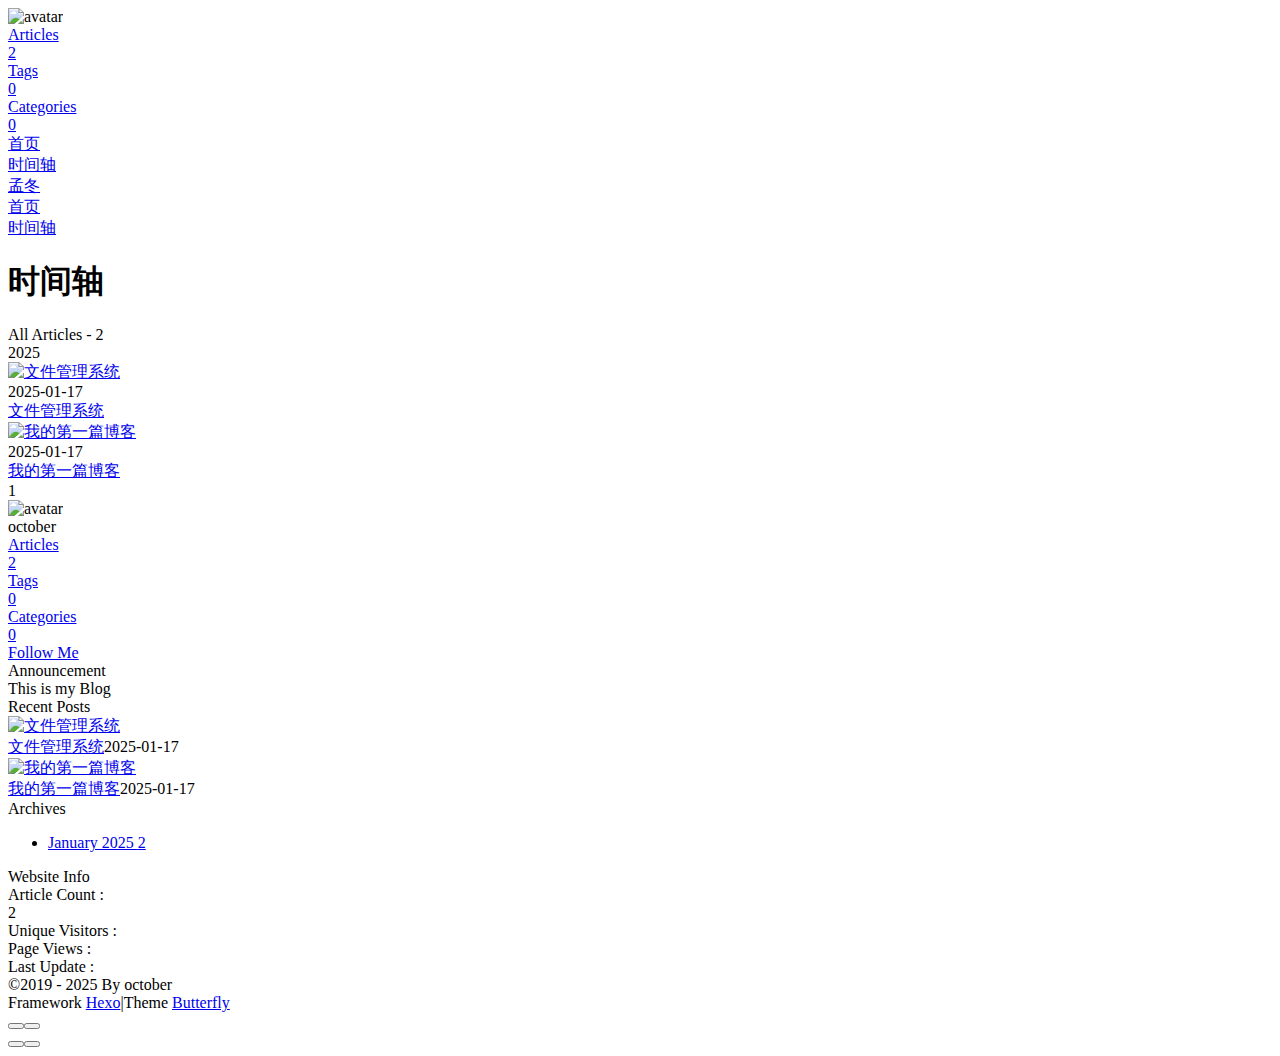
==== commit 18bab879: "Site updated: 2025-01-20 20:39:06" ====
--- a/archives/index.html
+++ b/archives/index.html
@@ -139,7 +139,7 @@
   isHighlightShrink: false,
   isToc: false,
   pageType: 'archive'
-}</script><meta name="generator" content="Hexo 7.3.0"></head><body><div id="web_bg" style="background-image: url(https://img-baofun.zhhainiao.com/pcwallpaper_ugc/static/50706fe64cbbdddc2c8c99d27eb64d4d.jpeg?x-oss-process=image%2fresize%2cm_lfit%2cw_3840%2ch_2160);"></div><div id="sidebar"><div id="menu-mask"></div><div id="sidebar-menus"><div class="avatar-img text-center"><img src="https://www.keaitupian.cn/cjpic/frombd/2/253/1513626988/1100641165.jpg" onerror="this.onerror=null;this.src='/img/friend_404.gif'" alt="avatar"/></div><div class="site-data text-center"><a href="/archives/"><div class="headline">Articles</div><div class="length-num">1</div></a><a href="/tags/"><div class="headline">Tags</div><div class="length-num">0</div></a><a href="/categories/"><div class="headline">Categories</div><div class="length-num">0</div></a></div><div class="menus_items"><div class="menus_item"><a class="site-page" href="/"><i class="fa-fw fas fa-home"></i><span> 首页</span></a></div><div class="menus_item"><a class="site-page" href="/archives/"><i class="fa-fw fas fa-archive"></i><span> 时间轴</span></a></div></div></div></div><div class="page" id="body-wrap"><header class="not-home-page" id="page-header"><nav id="nav"><span id="blog-info"><a class="nav-site-title" href="/"><span class="site-name">孟冬</span></a></span><div id="menus"><div class="menus_items"><div class="menus_item"><a class="site-page" href="/"><i class="fa-fw fas fa-home"></i><span> 首页</span></a></div><div class="menus_item"><a class="site-page" href="/archives/"><i class="fa-fw fas fa-archive"></i><span> 时间轴</span></a></div></div><div id="toggle-menu"><span class="site-page"><i class="fas fa-bars fa-fw"></i></span></div></div></nav><div id="page-site-info"><h1 id="site-title">时间轴</h1></div></header><main class="layout" id="content-inner"><div id="archive"><div class="article-sort-title">All Articles - 1</div><div class="article-sort"><div class="article-sort-item year">2025</div><div class="article-sort-item"><a class="article-sort-item-img" href="/2025/01/17/my%20first%20blog/" title="我的第一篇博客"><img src="https://ts1.cn.mm.bing.net/th/id/R-C.adca66476e3e526aa8800e3ebdfe875e?rik=wtqMwM111kMs9w&amp;riu=http%3a%2f%2fi0.hdslb.com%2fbfs%2farticle%2fe8951fae519ca8be63eb3ac61f3548c2a0fa5d2b.jpg&amp;ehk=X5EoxJ0EJbJa23lZZ8CYtmDmbQv4EJ6VQ85A2KoMlCM%3d&amp;risl=&amp;pid=ImgRaw&amp;r=0" alt="我的第一篇博客" onerror="this.onerror=null;this.src='/img/404.jpg'"></a><div class="article-sort-item-info"><div class="article-sort-item-time"><i class="far fa-calendar-alt"></i><time class="post-meta-date-created" datetime="2025-01-17T06:00:02.000Z" title="Created 2025-01-17 14:00:02">2025-01-17</time></div><a class="article-sort-item-title" href="/2025/01/17/my%20first%20blog/" title="我的第一篇博客">我的第一篇博客</a></div></div></div><nav id="pagination"><div class="pagination"><span class="page-number current">1</span></div></nav></div><div class="aside-content" id="aside-content"><div class="card-widget card-info text-center"><div class="avatar-img"><img src="https://www.keaitupian.cn/cjpic/frombd/2/253/1513626988/1100641165.jpg" onerror="this.onerror=null;this.src='/img/friend_404.gif'" alt="avatar"/></div><div class="author-info-name">october</div><div class="author-info-description"></div><div class="site-data"><a href="/archives/"><div class="headline">Articles</div><div class="length-num">1</div></a><a href="/tags/"><div class="headline">Tags</div><div class="length-num">0</div></a><a href="/categories/"><div class="headline">Categories</div><div class="length-num">0</div></a></div><a id="card-info-btn" target="_blank" rel="noopener" href="https://github.com/xxxxxx"><i class="fab fa-github"></i><span>Follow Me</span></a></div><div class="card-widget card-announcement"><div class="item-headline"><i class="fas fa-bullhorn fa-shake"></i><span>Announcement</span></div><div class="announcement_content">This is my Blog</div></div><div class="sticky_layout"><div class="card-widget card-recent-post"><div class="item-headline"><i class="fas fa-history"></i><span>Recent Posts</span></div><div class="aside-list"><div class="aside-list-item"><a class="thumbnail" href="/2025/01/17/my%20first%20blog/" title="我的第一篇博客"><img src="https://ts1.cn.mm.bing.net/th/id/R-C.adca66476e3e526aa8800e3ebdfe875e?rik=wtqMwM111kMs9w&amp;riu=http%3a%2f%2fi0.hdslb.com%2fbfs%2farticle%2fe8951fae519ca8be63eb3ac61f3548c2a0fa5d2b.jpg&amp;ehk=X5EoxJ0EJbJa23lZZ8CYtmDmbQv4EJ6VQ85A2KoMlCM%3d&amp;risl=&amp;pid=ImgRaw&amp;r=0" onerror="this.onerror=null;this.src='/img/404.jpg'" alt="我的第一篇博客"/></a><div class="content"><a class="title" href="/2025/01/17/my%20first%20blog/" title="我的第一篇博客">我的第一篇博客</a><time datetime="2025-01-17T06:00:02.000Z" title="Created 2025-01-17 14:00:02">2025-01-17</time></div></div></div></div><div class="card-widget card-archives">
+}</script><meta name="generator" content="Hexo 7.3.0"></head><body><div id="web_bg" style="background-image: url(https://img-baofun.zhhainiao.com/pcwallpaper_ugc/static/50706fe64cbbdddc2c8c99d27eb64d4d.jpeg?x-oss-process=image%2fresize%2cm_lfit%2cw_3840%2ch_2160);"></div><div id="sidebar"><div id="menu-mask"></div><div id="sidebar-menus"><div class="avatar-img text-center"><img src="https://www.keaitupian.cn/cjpic/frombd/2/253/1513626988/1100641165.jpg" onerror="this.onerror=null;this.src='/img/friend_404.gif'" alt="avatar"/></div><div class="site-data text-center"><a href="/archives/"><div class="headline">Articles</div><div class="length-num">2</div></a><a href="/tags/"><div class="headline">Tags</div><div class="length-num">0</div></a><a href="/categories/"><div class="headline">Categories</div><div class="length-num">0</div></a></div><div class="menus_items"><div class="menus_item"><a class="site-page" href="/"><i class="fa-fw fas fa-home"></i><span> 首页</span></a></div><div class="menus_item"><a class="site-page" href="/archives/"><i class="fa-fw fas fa-archive"></i><span> 时间轴</span></a></div></div></div></div><div class="page" id="body-wrap"><header class="not-home-page" id="page-header"><nav id="nav"><span id="blog-info"><a class="nav-site-title" href="/"><span class="site-name">孟冬</span></a></span><div id="menus"><div class="menus_items"><div class="menus_item"><a class="site-page" href="/"><i class="fa-fw fas fa-home"></i><span> 首页</span></a></div><div class="menus_item"><a class="site-page" href="/archives/"><i class="fa-fw fas fa-archive"></i><span> 时间轴</span></a></div></div><div id="toggle-menu"><span class="site-page"><i class="fas fa-bars fa-fw"></i></span></div></div></nav><div id="page-site-info"><h1 id="site-title">时间轴</h1></div></header><main class="layout" id="content-inner"><div id="archive"><div class="article-sort-title">All Articles - 2</div><div class="article-sort"><div class="article-sort-item year">2025</div><div class="article-sort-item"><a class="article-sort-item-img" href="/2025/01/17/file%20mangamement/" title="文件管理系统"><img src="https://tse1-mm.cn.bing.net/th/id/OIP-C.nKUJfBRDm1-0sb5GWw7WyQHaEo?rs=1&amp;pid=ImgDetMain" alt="文件管理系统" onerror="this.onerror=null;this.src='/img/404.jpg'"></a><div class="article-sort-item-info"><div class="article-sort-item-time"><i class="far fa-calendar-alt"></i><time class="post-meta-date-created" datetime="2025-01-17T06:00:02.000Z" title="Created 2025-01-17 14:00:02">2025-01-17</time></div><a class="article-sort-item-title" href="/2025/01/17/file%20mangamement/" title="文件管理系统">文件管理系统</a></div></div><div class="article-sort-item"><a class="article-sort-item-img" href="/2025/01/17/my%20first%20blog/" title="我的第一篇博客"><img src="https://ts1.cn.mm.bing.net/th/id/R-C.adca66476e3e526aa8800e3ebdfe875e?rik=wtqMwM111kMs9w&amp;riu=http%3a%2f%2fi0.hdslb.com%2fbfs%2farticle%2fe8951fae519ca8be63eb3ac61f3548c2a0fa5d2b.jpg&amp;ehk=X5EoxJ0EJbJa23lZZ8CYtmDmbQv4EJ6VQ85A2KoMlCM%3d&amp;risl=&amp;pid=ImgRaw&amp;r=0" alt="我的第一篇博客" onerror="this.onerror=null;this.src='/img/404.jpg'"></a><div class="article-sort-item-info"><div class="article-sort-item-time"><i class="far fa-calendar-alt"></i><time class="post-meta-date-created" datetime="2025-01-17T06:00:02.000Z" title="Created 2025-01-17 14:00:02">2025-01-17</time></div><a class="article-sort-item-title" href="/2025/01/17/my%20first%20blog/" title="我的第一篇博客">我的第一篇博客</a></div></div></div><nav id="pagination"><div class="pagination"><span class="page-number current">1</span></div></nav></div><div class="aside-content" id="aside-content"><div class="card-widget card-info text-center"><div class="avatar-img"><img src="https://www.keaitupian.cn/cjpic/frombd/2/253/1513626988/1100641165.jpg" onerror="this.onerror=null;this.src='/img/friend_404.gif'" alt="avatar"/></div><div class="author-info-name">october</div><div class="author-info-description"></div><div class="site-data"><a href="/archives/"><div class="headline">Articles</div><div class="length-num">2</div></a><a href="/tags/"><div class="headline">Tags</div><div class="length-num">0</div></a><a href="/categories/"><div class="headline">Categories</div><div class="length-num">0</div></a></div><a id="card-info-btn" target="_blank" rel="noopener" href="https://github.com/xxxxxx"><i class="fab fa-github"></i><span>Follow Me</span></a></div><div class="card-widget card-announcement"><div class="item-headline"><i class="fas fa-bullhorn fa-shake"></i><span>Announcement</span></div><div class="announcement_content">This is my Blog</div></div><div class="sticky_layout"><div class="card-widget card-recent-post"><div class="item-headline"><i class="fas fa-history"></i><span>Recent Posts</span></div><div class="aside-list"><div class="aside-list-item"><a class="thumbnail" href="/2025/01/17/file%20mangamement/" title="文件管理系统"><img src="https://tse1-mm.cn.bing.net/th/id/OIP-C.nKUJfBRDm1-0sb5GWw7WyQHaEo?rs=1&amp;pid=ImgDetMain" onerror="this.onerror=null;this.src='/img/404.jpg'" alt="文件管理系统"/></a><div class="content"><a class="title" href="/2025/01/17/file%20mangamement/" title="文件管理系统">文件管理系统</a><time datetime="2025-01-17T06:00:02.000Z" title="Created 2025-01-17 14:00:02">2025-01-17</time></div></div><div class="aside-list-item"><a class="thumbnail" href="/2025/01/17/my%20first%20blog/" title="我的第一篇博客"><img src="https://ts1.cn.mm.bing.net/th/id/R-C.adca66476e3e526aa8800e3ebdfe875e?rik=wtqMwM111kMs9w&amp;riu=http%3a%2f%2fi0.hdslb.com%2fbfs%2farticle%2fe8951fae519ca8be63eb3ac61f3548c2a0fa5d2b.jpg&amp;ehk=X5EoxJ0EJbJa23lZZ8CYtmDmbQv4EJ6VQ85A2KoMlCM%3d&amp;risl=&amp;pid=ImgRaw&amp;r=0" onerror="this.onerror=null;this.src='/img/404.jpg'" alt="我的第一篇博客"/></a><div class="content"><a class="title" href="/2025/01/17/my%20first%20blog/" title="我的第一篇博客">我的第一篇博客</a><time datetime="2025-01-17T06:00:02.000Z" title="Created 2025-01-17 14:00:02">2025-01-17</time></div></div></div></div><div class="card-widget card-archives">
     <div class="item-headline">
       <i class="fas fa-archive"></i>
       <span>Archives</span>
@@ -153,9 +153,9 @@
             <span class="card-archive-list-date">
               January 2025
             </span>
-            <span class="card-archive-list-count">1</span>
+            <span class="card-archive-list-count">2</span>
           </a>
         </li>
       
     </ul>
-  </div><div class="card-widget card-webinfo"><div class="item-headline"><i class="fas fa-chart-line"></i><span>Website Info</span></div><div class="webinfo"><div class="webinfo-item"><div class="item-name">Article Count :</div><div class="item-count">1</div></div><div class="webinfo-item"><div class="item-name">Unique Visitors :</div><div class="item-count" id="busuanzi_value_site_uv"><i class="fa-solid fa-spinner fa-spin"></i></div></div><div class="webinfo-item"><div class="item-name">Page Views :</div><div class="item-count" id="busuanzi_value_site_pv"><i class="fa-solid fa-spinner fa-spin"></i></div></div><div class="webinfo-item"><div class="item-name">Last Update :</div><div class="item-count" id="last-push-date" data-lastPushDate="2025-01-20T09:51:22.509Z"><i class="fa-solid fa-spinner fa-spin"></i></div></div></div></div></div></div></main><footer id="footer"><div id="footer-wrap"><div class="copyright">&copy;2019 - 2025 By october</div><div class="framework-info"><span>Framework </span><a target="_blank" rel="noopener" href="https://hexo.io">Hexo</a><span class="footer-separator">|</span><span>Theme </span><a target="_blank" rel="noopener" href="https://github.com/jerryc127/hexo-theme-butterfly">Butterfly</a></div></div></footer></div><div id="rightside"><div id="rightside-config-hide"><button id="darkmode" type="button" title="Toggle Between Light and Dark Mode"><i class="fas fa-adjust"></i></button><button id="hide-aside-btn" type="button" title="Toggle Between Single-column and Double-column"><i class="fas fa-arrows-alt-h"></i></button></div><div id="rightside-config-show"><button id="rightside-config" type="button" title="Settings"><i class="fas fa-cog fa-spin"></i></button><button id="go-up" type="button" title="Back to Top"><span class="scroll-percent"></span><i class="fas fa-arrow-up"></i></button></div></div><div><script src="/js/utils.js"></script><script src="/js/main.js"></script><div class="js-pjax"></div><script async data-pjax src="//busuanzi.ibruce.info/busuanzi/2.3/busuanzi.pure.mini.js"></script></div></body></html>+  </div><div class="card-widget card-webinfo"><div class="item-headline"><i class="fas fa-chart-line"></i><span>Website Info</span></div><div class="webinfo"><div class="webinfo-item"><div class="item-name">Article Count :</div><div class="item-count">2</div></div><div class="webinfo-item"><div class="item-name">Unique Visitors :</div><div class="item-count" id="busuanzi_value_site_uv"><i class="fa-solid fa-spinner fa-spin"></i></div></div><div class="webinfo-item"><div class="item-name">Page Views :</div><div class="item-count" id="busuanzi_value_site_pv"><i class="fa-solid fa-spinner fa-spin"></i></div></div><div class="webinfo-item"><div class="item-name">Last Update :</div><div class="item-count" id="last-push-date" data-lastPushDate="2025-01-20T12:38:59.253Z"><i class="fa-solid fa-spinner fa-spin"></i></div></div></div></div></div></div></main><footer id="footer"><div id="footer-wrap"><div class="copyright">&copy;2019 - 2025 By october</div><div class="framework-info"><span>Framework </span><a target="_blank" rel="noopener" href="https://hexo.io">Hexo</a><span class="footer-separator">|</span><span>Theme </span><a target="_blank" rel="noopener" href="https://github.com/jerryc127/hexo-theme-butterfly">Butterfly</a></div></div></footer></div><div id="rightside"><div id="rightside-config-hide"><button id="darkmode" type="button" title="Toggle Between Light and Dark Mode"><i class="fas fa-adjust"></i></button><button id="hide-aside-btn" type="button" title="Toggle Between Single-column and Double-column"><i class="fas fa-arrows-alt-h"></i></button></div><div id="rightside-config-show"><button id="rightside-config" type="button" title="Settings"><i class="fas fa-cog fa-spin"></i></button><button id="go-up" type="button" title="Back to Top"><span class="scroll-percent"></span><i class="fas fa-arrow-up"></i></button></div></div><div><script src="/js/utils.js"></script><script src="/js/main.js"></script><div class="js-pjax"></div><script async data-pjax src="//busuanzi.ibruce.info/busuanzi/2.3/busuanzi.pure.mini.js"></script></div></body></html>